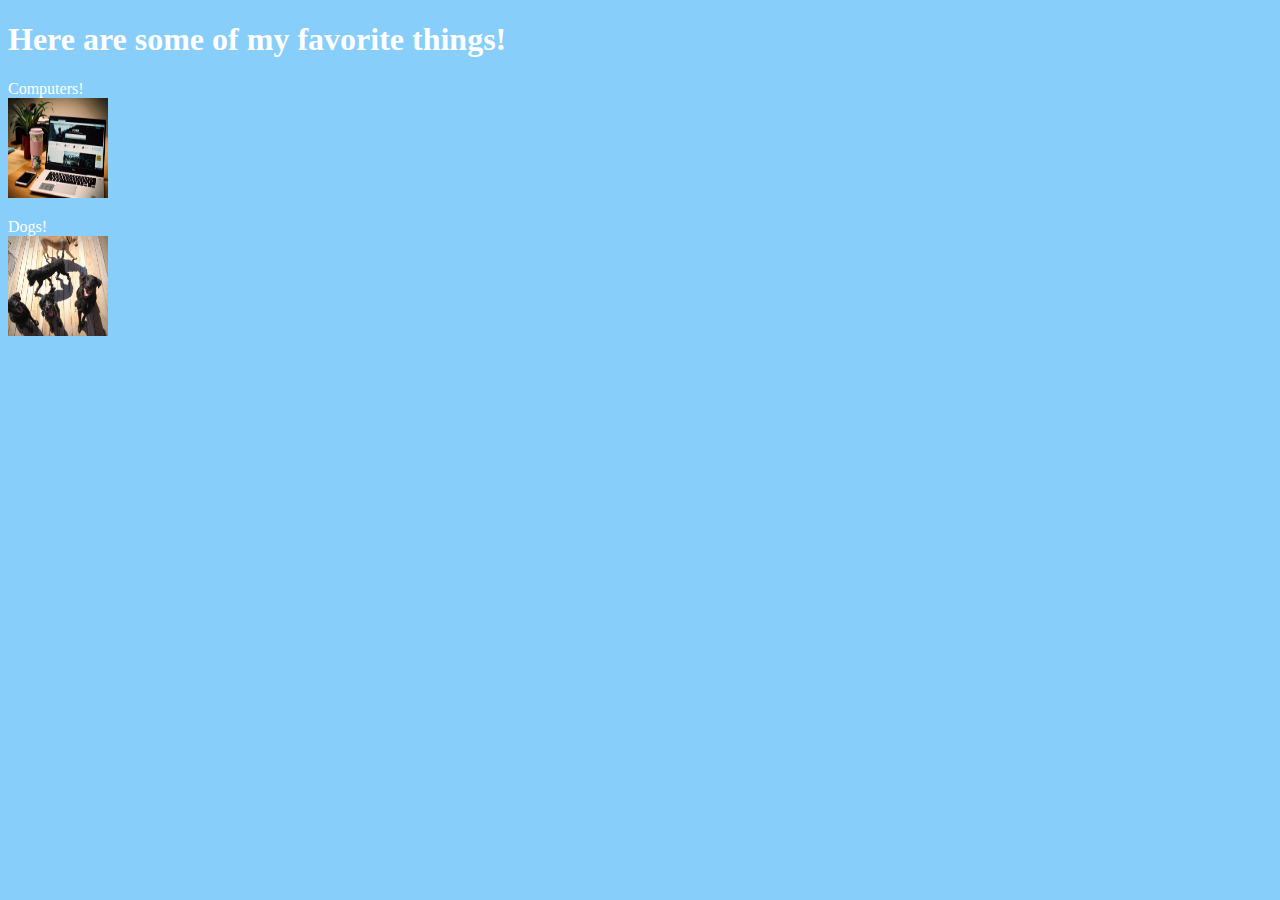
==== index.html @ 447cfe18 "initial file dump" ====
<!DOCTYPE html>
<html>

<head>
  <meta charset="utf-8">
  <meta name="viewport" content="width=device-width">
  <title>replit</title>
  <link href="style.css" rel="stylesheet" type="text/css" />
</head>

<body>

  <h1>Here are some of my favorite things!</h1>

  
  <p>Computers! <br> <a href="fav1.html"> <img src="laptop.jpg"> </a> </p>
  
  <p> Dogs! <br> <a href="fav2.html"> <img src="Dogs.jpg"> </a> </p>

  
  <script src="script.js"></script>
</body>

</html>
---- style.css ----
html {
  height: 100%;
  width: 100%;
}

body{
  background-color: lightskyblue;
  color: white;
}

img {
  width: 100px;
  height: 100px;
}
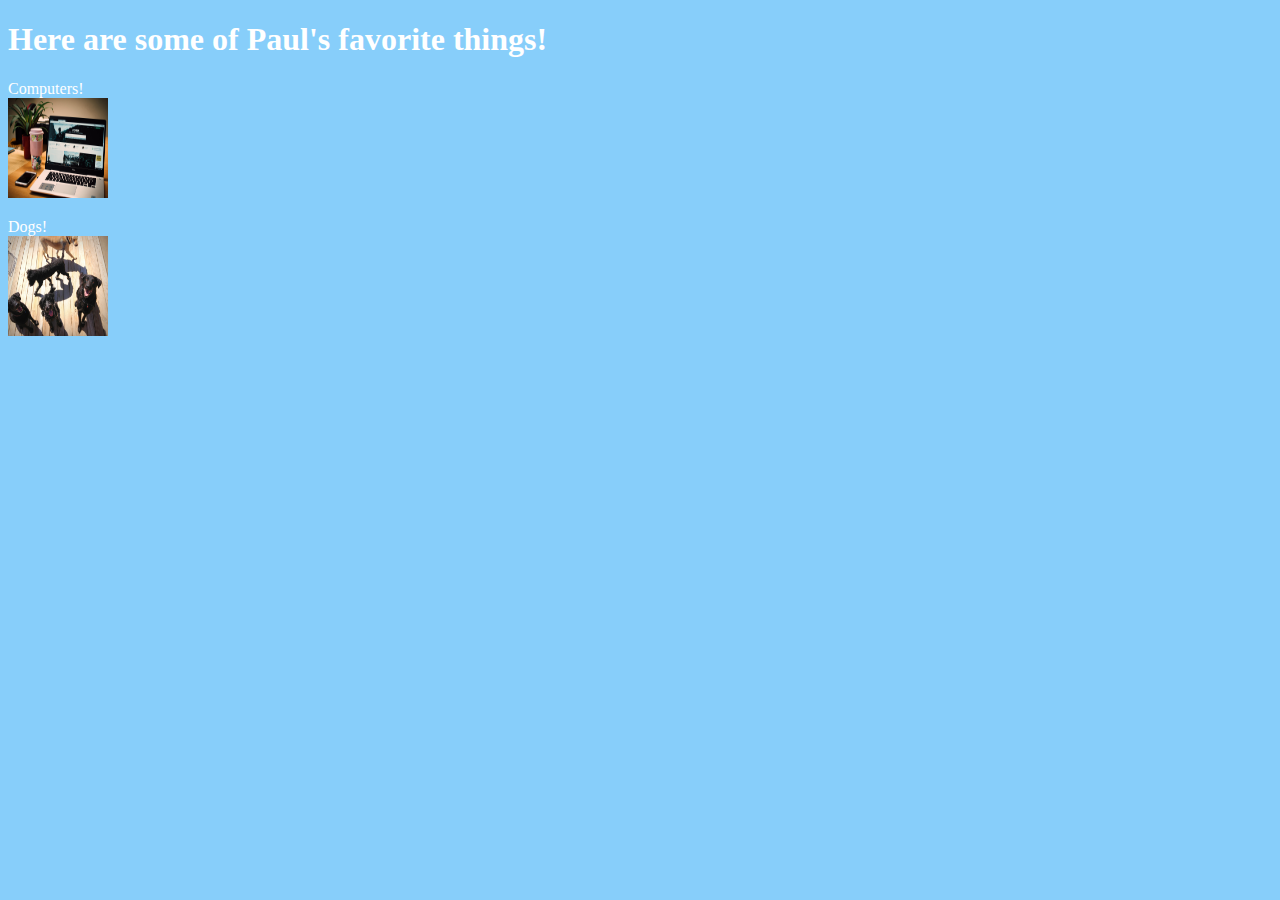
==== commit f59a19c1: "updates text of h1 in index.html" ====
--- a/index.html
+++ b/index.html
@@ -10,15 +10,15 @@
 
 <body>
 
-  <h1>Here are some of my favorite things!</h1>
+  <h1>Here are some of Paul's favorite things!</h1>
 
-  
+
   <p>Computers! <br> <a href="fav1.html"> <img src="laptop.jpg"> </a> </p>
-  
+
   <p> Dogs! <br> <a href="fav2.html"> <img src="Dogs.jpg"> </a> </p>
 
-  
+
   <script src="script.js"></script>
 </body>
 
-</html>+</html>
